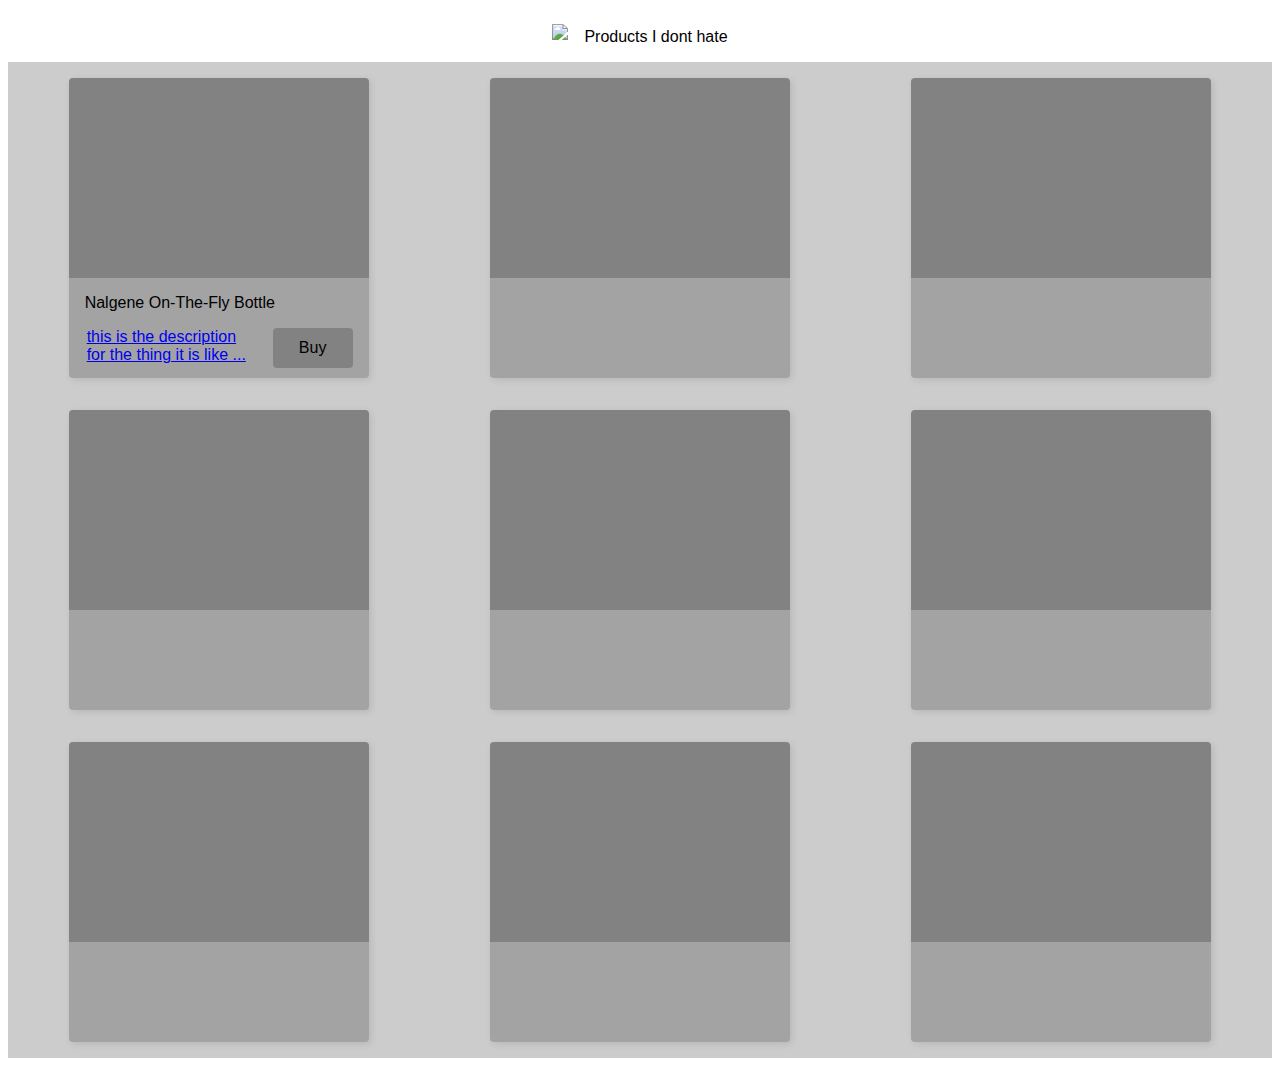
==== index.html @ 7bb7d7ef "init" ====
<!DOCTYPE html>
<html>
    <head>
        <meta charset="utf-8">
        <title>Products I don't hate, dot com</title>
        <link rel="stylesheet" href="/index.css">
        <link rel="icon" href="favicon.ico">
    </head>
    <body>
        <style media="screen">
            body {
                font-family: 'Helvetica', sans-serif;
            }
            .center {
                margin: 0 auto;
            }
            .container {
                display: flex;
                flex-direction: row;
            }
            .column {
                flex-direction: column;
            }
            .item {
                flex: auto;
            }
            .wrap {
                flex-wrap: wrap;
            }
            .just-fe {
                justify-content: flex-end;
            }
            .just-fs {
                justify-content: flex-start;
            }
            .just-sa {
                justify-content: space-around;
            }
            .just-c {
                justify-content: center;
            }
            .card {
                height: 300px;
                width: 300px;
                border-radius: 4px;
                box-shadow: 2px 2px 7px rgba(0,0,0,0.1);
                
            }
            .card > .image{
                width: 300px;
                height: 200px;
                border-radius: 4px 4px 0 0;
            }

            .ellipsis {
                white-space: nowrap;
                overflow: hidden;
                text-overflow: ellipsis;
            }
            .devbg {
                background-color: rgba(0,0,0,.2);
            }
            .m1 {
                margin: 1rem;
            }
            .m1r {
                margin-right: 1rem;
            }
            .m2 {
                margin: 1rem;
            }
            .ma {
                margin: auto;
            }

            .vam {
                vertical-align: middle;
            }
            .button {
                height: 40px;
                width: 80px;
                text-align: center;
                line-height: 40px;
                vertical-align: middle;
                cursor: pointer;
                border-radius: 4px;
            }
            .button:hover {
                box-shadow: 2px 2px 7px rgba(0,0,0,0.1);
            }
            .br4 {
            }


        </style>
        <div class="container just-c">
            <div class="container m1">
                <div class="">
                    <img
                        src="favicon.ico"
                        style="margin-right:1rem"
                        width="25px">
                    </img>
                </div>
                <div class="sans" style="margin-top:0.25rem">
                    Products I dont hate
                </div>
            </div>
        </div>
        <!-- Content area -->
        <div class="container just-sa wrap devbg">

            <div class="card m1 container column devbg">
                <div class="image devbg"></div>
                <div class="container just-fs">
                    <div class="m1">
                        Nalgene On-The-Fly Bottle
                    </div>
                </div>
                <div class="container just-fe content">
                    <a href="#">
                        <div class="m1r"
                            style="width: 170px;height: 2rem;">
                            this is the description for the thing it is like
                            ...
                        </div>
                    </a>
                    <div class="button m1r devbg">
                        Buy
                    </div>
                </div>
            </div>
            <div class="card m1 devbg">
                <div class="image devbg"></div>
            </div>
            <div class="card m1 devbg">
                <div class="image devbg"></div>
            </div>
            <div class="card m1 devbg">
                <div class="image devbg"></div>
            </div>
            <div class="card m1 devbg">
                <div class="image devbg"></div>
            </div>
            <div class="card m1 devbg">
                <div class="image devbg"></div>
            </div>
            <div class="card m1 devbg">
                <div class="image devbg"></div>
            </div>
            <div class="card m1 devbg">
                <div class="image devbg"></div>
            </div>
            <div class="card m1 devbg">
                <div class="image devbg"></div>
            </div>
        </div>
    </body>
</html>
---- index.css ----
.center {
    margin: 0 auto;
}
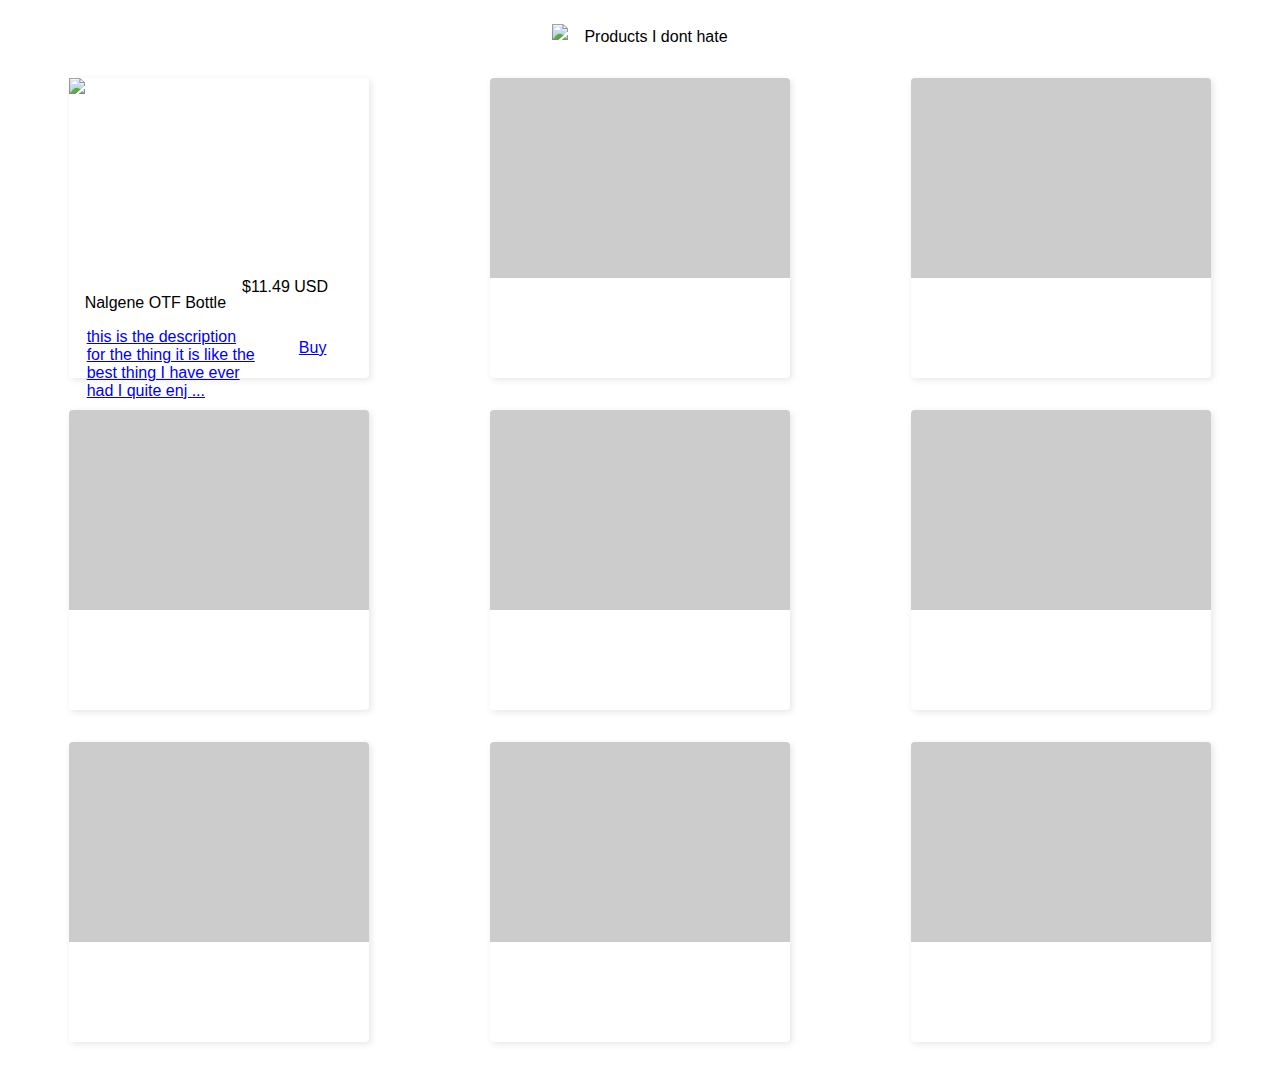
==== commit 088d310a: "adjusted price" ====
--- a/index.html
+++ b/index.html
@@ -3,97 +3,12 @@
     <head>
         <meta charset="utf-8">
         <title>Products I don't hate, dot com</title>
-        <link rel="stylesheet" href="/index.css">
-        <link rel="icon" href="favicon.ico">
+        <link rel="stylesheet" href="./index.css">
+        <link rel="icon" href="./favicon.ico">
     </head>
-    <body>
-        <style media="screen">
-            body {
-                font-family: 'Helvetica', sans-serif;
-            }
-            .center {
-                margin: 0 auto;
-            }
-            .container {
-                display: flex;
-                flex-direction: row;
-            }
-            .column {
-                flex-direction: column;
-            }
-            .item {
-                flex: auto;
-            }
-            .wrap {
-                flex-wrap: wrap;
-            }
-            .just-fe {
-                justify-content: flex-end;
-            }
-            .just-fs {
-                justify-content: flex-start;
-            }
-            .just-sa {
-                justify-content: space-around;
-            }
-            .just-c {
-                justify-content: center;
-            }
-            .card {
-                height: 300px;
-                width: 300px;
-                border-radius: 4px;
-                box-shadow: 2px 2px 7px rgba(0,0,0,0.1);
-                
-            }
-            .card > .image{
-                width: 300px;
-                height: 200px;
-                border-radius: 4px 4px 0 0;
-            }
-
-            .ellipsis {
-                white-space: nowrap;
-                overflow: hidden;
-                text-overflow: ellipsis;
-            }
-            .devbg {
-                background-color: rgba(0,0,0,.2);
-            }
-            .m1 {
-                margin: 1rem;
-            }
-            .m1r {
-                margin-right: 1rem;
-            }
-            .m2 {
-                margin: 1rem;
-            }
-            .ma {
-                margin: auto;
-            }
-
-            .vam {
-                vertical-align: middle;
-            }
-            .button {
-                height: 40px;
-                width: 80px;
-                text-align: center;
-                line-height: 40px;
-                vertical-align: middle;
-                cursor: pointer;
-                border-radius: 4px;
-            }
-            .button:hover {
-                box-shadow: 2px 2px 7px rgba(0,0,0,0.1);
-            }
-            .br4 {
-            }
-
-
-        </style>
-        <div class="container just-c">
+    <body class="bgowhite">
+        <!-- Header -->
+        <div class="container just-c bgowhite">
             <div class="container m1">
                 <div class="">
                     <img
@@ -108,50 +23,57 @@
             </div>
         </div>
         <!-- Content area -->
-        <div class="container just-sa wrap devbg">
-
-            <div class="card m1 container column devbg">
-                <div class="image devbg"></div>
-                <div class="container just-fs">
-                    <div class="m1">
-                        Nalgene On-The-Fly Bottle
+        <div class="container just-sa wrap bgowhite">
+            <!-- Cards -->
+            <div class="card m1 container column">
+                <div class="image">
+                    <img src="/nalgene.jpg">
+                </div>
+                <div class="container just-sb">
+                    <div class="m1 txblack">
+                        Nalgene OTF Bottle
+                    </div>
+                    <div class="m1r m1t txgrey">
+                        $11.49 USD
                     </div>
                 </div>
                 <div class="container just-fe content">
-                    <a href="#">
-                        <div class="m1r"
+                    <a href="https://medium.com/p/f77db0f5c89">
+                        <div class="m1r fs3 txgrey"
                             style="width: 170px;height: 2rem;">
                             this is the description for the thing it is like
-                            ...
+                            the best thing I have ever had I quite enj ...
                         </div>
                     </a>
-                    <div class="button m1r devbg">
-                        Buy
-                    </div>
+                    <a href="https://www.amazon.com/gp/product/B0043T37UY/ref=as_li_tl?ie=UTF8&camp=1789&creative=9325&creativeASIN=B0043T37UY&linkCode=as2&tag=nchudleigh03-20&linkId=22294459da1e09721bbe8e147e7e8def" class="tdnone">
+                        <div class="button m1r">
+                            Buy
+                        </div>
+                    </a>
                 </div>
             </div>
-            <div class="card m1 devbg">
+            <div class="card m1 ">
                 <div class="image devbg"></div>
             </div>
-            <div class="card m1 devbg">
+            <div class="card m1">
                 <div class="image devbg"></div>
             </div>
-            <div class="card m1 devbg">
+            <div class="card m1">
                 <div class="image devbg"></div>
             </div>
-            <div class="card m1 devbg">
+            <div class="card m1">
                 <div class="image devbg"></div>
             </div>
-            <div class="card m1 devbg">
+            <div class="card m1">
                 <div class="image devbg"></div>
             </div>
-            <div class="card m1 devbg">
+            <div class="card m1">
                 <div class="image devbg"></div>
             </div>
-            <div class="card m1 devbg">
+            <div class="card m1">
                 <div class="image devbg"></div>
             </div>
-            <div class="card m1 devbg">
+            <div class="card m1">
                 <div class="image devbg"></div>
             </div>
         </div>
--- a/index.css
+++ b/index.css
@@ -1,3 +1,82 @@
+body {
+    font-family: 'Helvetica', sans-serif;
+}
 .center {
     margin: 0 auto;
 }
+.container {
+    display: flex;
+    flex-direction: row;
+}
+.column {
+    flex-direction: column;
+}
+.item {
+    flex: auto;
+}
+.wrap {
+    flex-wrap: wrap;
+}
+.just-fe {
+    justify-content: flex-end;
+}
+.just-fs {
+    justify-content: flex-start;
+}
+.just-sa {
+    justify-content: space-around;
+}
+.just-c {
+    justify-content: center;
+}
+.card {
+    height: 300px;
+    width: 300px;
+    border-radius: 4px;
+    box-shadow: 2px 2px 7px rgba(0,0,0,0.1);
+
+}
+.card > .image{
+    width: 300px;
+    height: 200px;
+    border-radius: 4px 4px 0 0;
+}
+
+.ellipsis {
+    white-space: nowrap;
+    overflow: hidden;
+    text-overflow: ellipsis;
+}
+.devbg {
+    background-color: rgba(0,0,0,.2);
+}
+.m1 {
+    margin: 1rem;
+}
+.m1r {
+    margin-right: 1rem;
+}
+.m2 {
+    margin: 1rem;
+}
+.ma {
+    margin: auto;
+}
+
+.vam {
+    vertical-align: middle;
+}
+.button {
+    height: 40px;
+    width: 80px;
+    text-align: center;
+    line-height: 40px;
+    vertical-align: middle;
+    cursor: pointer;
+    border-radius: 4px;
+}
+.button:hover {
+    box-shadow: 2px 2px 7px rgba(0,0,0,0.1);
+}
+.br4 {
+}
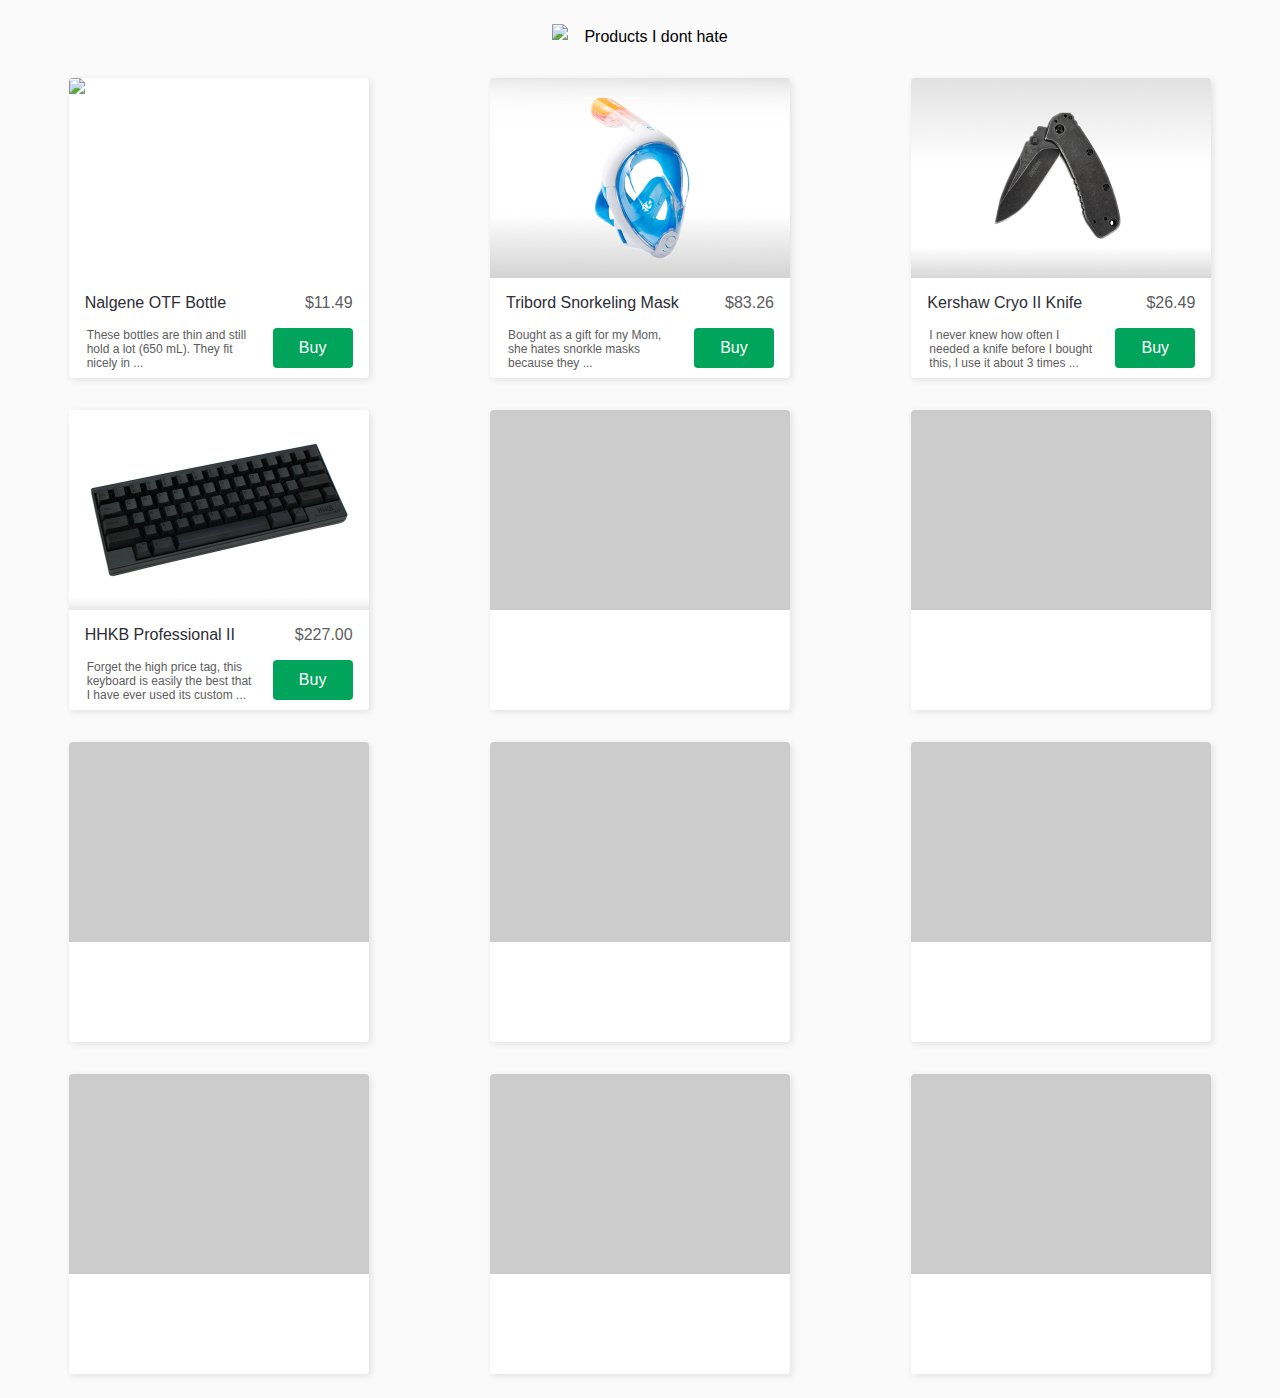
==== commit 2b2325a1: "added keyboard, knife and snorkel" ====
--- a/index.html
+++ b/index.html
@@ -34,18 +34,107 @@
                         Nalgene OTF Bottle
                     </div>
                     <div class="m1r m1t txgrey">
-                        $11.49 USD
+                        $11.49
                     </div>
                 </div>
                 <div class="container just-fe content">
-                    <a href="https://medium.com/p/f77db0f5c89">
+                    <a href="https://medium.com/p/f77db0f5c89" target="_blank">
                         <div class="m1r fs3 txgrey"
                             style="width: 170px;height: 2rem;">
-                            this is the description for the thing it is like
-                            the best thing I have ever had I quite enj ...
+                            These bottles are thin and still hold a lot (650 mL).
+                            They fit nicely in ...
                         </div>
                     </a>
-                    <a href="https://www.amazon.com/gp/product/B0043T37UY/ref=as_li_tl?ie=UTF8&camp=1789&creative=9325&creativeASIN=B0043T37UY&linkCode=as2&tag=nchudleigh03-20&linkId=22294459da1e09721bbe8e147e7e8def" class="tdnone">
+                    <a target="_blank"
+                    class="tdnone"
+                    href="https://www.amazon.com/gp/product/B0043T37UY/ref=as_li_tl?ie=UTF8&camp=1789&creative=9325&creativeASIN=B0043T37UY&linkCode=as2&tag=nchudleigh03-20&linkId=22294459da1e09721bbe8e147e7e8def">
+                        <div class="button m1r">
+                            Buy
+                        </div>
+                    </a>
+                </div>
+            </div>
+            <div class="card m1 container column">
+                <div class="image">
+                    <img src="/snorkel.png" width="300px">
+                </div>
+                <div class="container just-sb">
+                    <div class="m1 txblack">
+                        Tribord Snorkeling Mask
+                    </div>
+                    <div class="m1r m1t txgrey">
+                        $83.26
+                    </div>
+                </div>
+                <div class="container just-fe content">
+                    <a href="https://medium.com/p/TODO" target="_blank">
+                        <div class="m1r fs3 txgrey"
+                            style="width: 170px;height: 2rem;">
+                            Bought as a gift for my Mom, she
+                            hates snorkle masks because they ...
+                        </div>
+                    </a>
+                    <a target="_blank"
+                    class="tdnone"
+                    href="https://www.amazon.com/gp/product/B00O64T7UA/ref=as_li_tl?ie=UTF8&camp=1789&creative=9325&creativeASIN=B00O64T7UA&linkCode=as2&tag=nchudleigh03-20&linkId=d9ae2e0e9c6db693aaa643c63df4d606">
+                        <div class="button m1r">
+                            Buy
+                        </div>
+                    </a>
+                </div>
+            </div>
+            <div class="card m1 container column">
+                <div class="image">
+                    <img src="/knife.png" width="300px">
+                </div>
+                <div class="container just-sb">
+                    <div class="m1 txblack">
+                        Kershaw Cryo II Knife
+                    </div>
+                    <div class="m1r m1t txgrey">
+                        $26.49
+                    </div>
+                </div>
+                <div class="container just-fe content">
+                    <a href="https://medium.com/p/TODO" target="_blank">
+                        <div class="m1r fs3 txgrey"
+                            style="width: 170px;height: 2rem;">
+                            I never knew how often I needed a knife before I bought
+                            this, I use it about 3 times ...
+                        </div>
+                    </a>
+                    <a target="_blank"
+                    class="tdnone"
+                    href="https://www.amazon.com/gp/product/B00AU6NWP4/ref=as_li_tl?ie=UTF8&camp=1789&creative=9325&creativeASIN=B00AU6NWP4&linkCode=as2&tag=nchudleigh03-20&linkId=1b3f259af2f6bfb8d77d19a7e949c611">
+                        <div class="button m1r">
+                            Buy
+                        </div>
+                    </a>
+                </div>
+            </div>
+            <div class="card m1 container column">
+                <div class="image">
+                    <img src="/keyboard.png" width="300px">
+                </div>
+                <div class="container just-sb">
+                    <div class="m1 txblack">
+                        HHKB Professional II
+                    </div>
+                    <div class="m1r m1t txgrey">
+                        $227.00
+                    </div>
+                </div>
+                <div class="container just-fe content">
+                    <a href="https://medium.com/p/TODO" target="_blank">
+                        <div class="m1r fs3 txgrey"
+                            style="width: 170px;height: 2rem;">
+                            Forget the high price tag, this keyboard is
+                            easily the best that I have ever used its custom ...
+                        </div>
+                    </a>
+                    <a target="_blank"
+                    class="tdnone"
+                    href="https://www.amazon.com/gp/product/B00AU6NWP4/ref=as_li_tl?ie=UTF8&camp=1789&creative=9325&creativeASIN=B00AU6NWP4&linkCode=as2&tag=nchudleigh03-20&linkId=1b3f259af2f6bfb8d77d19a7e949c611">
                         <div class="button m1r">
                             Buy
                         </div>
--- a/index.css
+++ b/index.css
@@ -1,6 +1,24 @@
 body {
     font-family: 'Helvetica', sans-serif;
 }
+
+a {
+    text-decoration: none;
+}
+
+a:hover {
+    color: #4e4e4e;
+    text-decoration: underline;
+}
+
+.tdnone {
+    text-decoration: none;
+}
+.tdnone:hover {
+    text-decoration: none;
+}
+
+
 .center {
     margin: 0 auto;
 }
@@ -26,6 +44,9 @@
 .just-sa {
     justify-content: space-around;
 }
+.just-sb {
+    justify-content: space-between;
+}
 .just-c {
     justify-content: center;
 }
@@ -34,12 +55,13 @@
     width: 300px;
     border-radius: 4px;
     box-shadow: 2px 2px 7px rgba(0,0,0,0.1);
-
+    background-color: white;
 }
 .card > .image{
     width: 300px;
     height: 200px;
     border-radius: 4px 4px 0 0;
+    overflow: hidden;
 }
 
 .ellipsis {
@@ -47,14 +69,25 @@
     overflow: hidden;
     text-overflow: ellipsis;
 }
-.devbg {
-    background-color: rgba(0,0,0,.2);
+
+.fs2 {
+    font-size: 0.5rem;
 }
+.fs3 {
+    font-size: 0.75rem;
+}
+.fs4 {
+    font-size: 1rem;
+}
+
 .m1 {
     margin: 1rem;
 }
 .m1r {
     margin-right: 1rem;
+}
+.m1t {
+    margin-top: 1rem;
 }
 .m2 {
     margin: 1rem;
@@ -74,9 +107,33 @@
     vertical-align: middle;
     cursor: pointer;
     border-radius: 4px;
+    color: white;
+    background-color: rgb(0, 164, 90);
 }
 .button:hover {
+    background-color: rgb(4, 145, 82);
     box-shadow: 2px 2px 7px rgba(0,0,0,0.1);
 }
-.br4 {
+
+.bgowhite {
+    background-color: rgb(250, 250, 250);
 }
+
+.txblack {
+    color: #2d2d35;
+}
+.txgrey,
+.txgray {
+    color: #5d5d5d;
+}
+
+.devbg {
+    background-color: rgba(0,0,0,.2);
+}
+
+/*
+    image:       #ebeeff
+    title:       #6100bb
+    button:      #a3b1ff
+    description: #9672ee
+*/
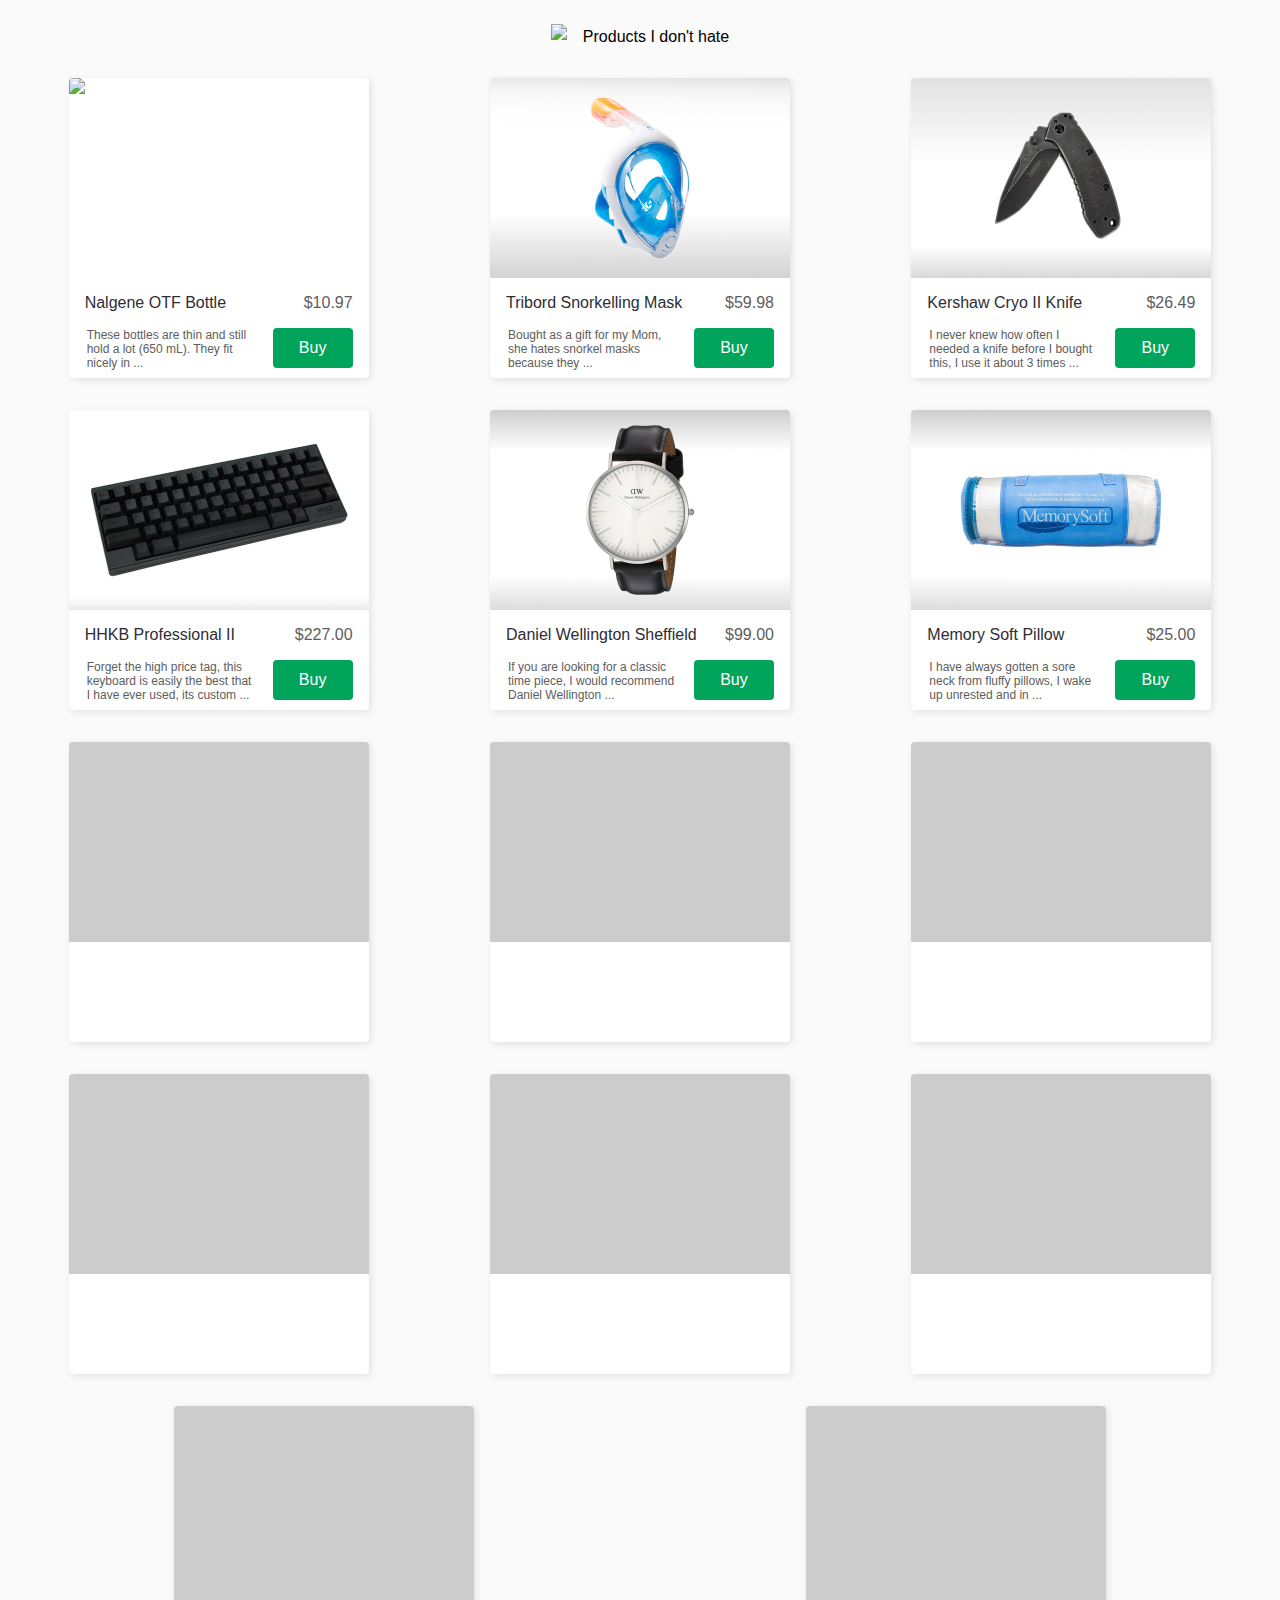
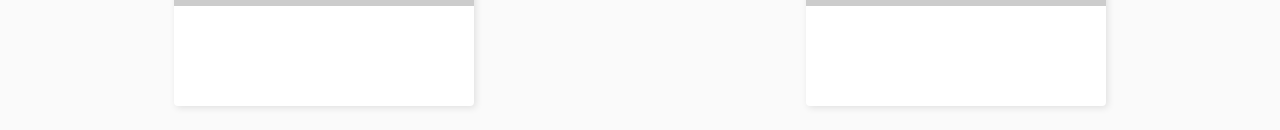
==== commit d19e4d81: "pillow and watch" ====
--- a/index.html
+++ b/index.html
@@ -3,10 +3,28 @@
     <head>
         <meta charset="utf-8">
         <title>Products I don't hate, dot com</title>
+        <meta name="description" content="Things I have bought that don't make me 😞">
+        <meta name="twitter:site" content="@stuffidonthate">
+        <meta name="twitter:title" content="💔 Products I don't hate">
+        <meta name="twitter:description" content="Things I have bought that don't make me 😞">
+        <meta name="twitter:image" content="./logo.png">
+
+        <meta property="og:site_name" context="💔 Products I don't hate"/>
+        <meta property="og:url" content="/"/>
+        <meta property="og:type" content="website"/>
+        <meta property="og:title" content="💔 Products I don't hate"/>
+        <meta property="og:description" content="Things I have bought that don't make me 😞"/>
+        <meta property="og:image" content="./logo.png"/>
         <link rel="stylesheet" href="./index.css">
         <link rel="icon" href="./favicon.ico">
     </head>
     <body class="bgowhite">
+        <script type="text/javascript">
+        function is_touch_device() {
+            return 'ontouchstart' in window || navigator.maxTouchPoints;
+        };
+        console.log(is_touch_device());
+        </script>
         <!-- Header -->
         <div class="container just-c bgowhite">
             <div class="container m1">
@@ -17,8 +35,8 @@
                         width="25px">
                     </img>
                 </div>
-                <div class="sans" style="margin-top:0.25rem">
-                    Products I dont hate
+                <div class="sans" style="margin-top:0.25rem; font-weight:100">
+                    Products I don't hate
                 </div>
             </div>
         </div>
@@ -27,18 +45,18 @@
             <!-- Cards -->
             <div class="card m1 container column">
                 <div class="image">
-                    <img src="/nalgene.jpg">
+                    <img src="/nalgene.jpg" width="300px">
                 </div>
                 <div class="container just-sb">
                     <div class="m1 txblack">
                         Nalgene OTF Bottle
                     </div>
                     <div class="m1r m1t txgrey">
-                        $11.49
-                    </div>
-                </div>
-                <div class="container just-fe content">
-                    <a href="https://medium.com/p/f77db0f5c89" target="_blank">
+                        $10.97
+                    </div>
+                </div>
+                <div class="container just-fe content">
+                    <a href="https://medium.com/products-i-dont-hate/f77db0f5c89" target="_blank">
                         <div class="m1r fs3 txgrey"
                             style="width: 170px;height: 2rem;">
                             These bottles are thin and still hold a lot (650 mL).
@@ -47,7 +65,7 @@
                     </a>
                     <a target="_blank"
                     class="tdnone"
-                    href="https://www.amazon.com/gp/product/B0043T37UY/ref=as_li_tl?ie=UTF8&camp=1789&creative=9325&creativeASIN=B0043T37UY&linkCode=as2&tag=nchudleigh03-20&linkId=22294459da1e09721bbe8e147e7e8def">
+                    href="http://amzn.to/2qfTUgW">
                         <div class="button m1r">
                             Buy
                         </div>
@@ -60,23 +78,23 @@
                 </div>
                 <div class="container just-sb">
                     <div class="m1 txblack">
-                        Tribord Snorkeling Mask
-                    </div>
-                    <div class="m1r m1t txgrey">
-                        $83.26
-                    </div>
-                </div>
-                <div class="container just-fe content">
-                    <a href="https://medium.com/p/TODO" target="_blank">
+                        Tribord Snorkelling Mask
+                    </div>
+                    <div class="m1r m1t txgrey">
+                        $59.98
+                    </div>
+                </div>
+                <div class="container just-fe content">
+                    <a href="https://medium.com/products-i-dont-hate/98a160390e69" target="_blank">
                         <div class="m1r fs3 txgrey"
                             style="width: 170px;height: 2rem;">
                             Bought as a gift for my Mom, she
-                            hates snorkle masks because they ...
-                        </div>
-                    </a>
-                    <a target="_blank"
-                    class="tdnone"
-                    href="https://www.amazon.com/gp/product/B00O64T7UA/ref=as_li_tl?ie=UTF8&camp=1789&creative=9325&creativeASIN=B00O64T7UA&linkCode=as2&tag=nchudleigh03-20&linkId=d9ae2e0e9c6db693aaa643c63df4d606">
+                            hates snorkel masks because they ...
+                        </div>
+                    </a>
+                    <a target="_blank"
+                    class="tdnone"
+                    href="http://amzn.to/2qVmOGu">
                         <div class="button m1r">
                             Buy
                         </div>
@@ -96,7 +114,8 @@
                     </div>
                 </div>
                 <div class="container just-fe content">
-                    <a href="https://medium.com/p/TODO" target="_blank">
+                    <a href="https://medium.com/products-i-dont-hate/734e96f5a77d"
+                    target="_blank">
                         <div class="m1r fs3 txgrey"
                             style="width: 170px;height: 2rem;">
                             I never knew how often I needed a knife before I bought
@@ -105,7 +124,7 @@
                     </a>
                     <a target="_blank"
                     class="tdnone"
-                    href="https://www.amazon.com/gp/product/B00AU6NWP4/ref=as_li_tl?ie=UTF8&camp=1789&creative=9325&creativeASIN=B00AU6NWP4&linkCode=as2&tag=nchudleigh03-20&linkId=1b3f259af2f6bfb8d77d19a7e949c611">
+                    href="http://amzn.to/2rPFzsT">
                         <div class="button m1r">
                             Buy
                         </div>
@@ -125,16 +144,75 @@
                     </div>
                 </div>
                 <div class="container just-fe content">
-                    <a href="https://medium.com/p/TODO" target="_blank">
+                    <a href="https://medium.com/products-i-dont-hate/4700a995959a" target="_blank">
                         <div class="m1r fs3 txgrey"
                             style="width: 170px;height: 2rem;">
                             Forget the high price tag, this keyboard is
-                            easily the best that I have ever used its custom ...
-                        </div>
-                    </a>
-                    <a target="_blank"
-                    class="tdnone"
-                    href="https://www.amazon.com/gp/product/B00AU6NWP4/ref=as_li_tl?ie=UTF8&camp=1789&creative=9325&creativeASIN=B00AU6NWP4&linkCode=as2&tag=nchudleigh03-20&linkId=1b3f259af2f6bfb8d77d19a7e949c611">
+                            easily the best that I have ever used, its custom ...
+                        </div>
+                    </a>
+                    <a target="_blank"
+                    class="tdnone"
+                    href="http://amzn.to/2qfBBIR">
+                        <div class="button m1r">
+                            Buy
+                        </div>
+                    </a>
+                </div>
+            </div>
+
+            <div class="card m1 container column">
+                <div class="image">
+                    <img src="/watch.png" width="300px">
+                </div>
+                <div class="container just-sb">
+                    <div class="m1 txblack">
+                        Daniel Wellington Sheffield
+                    </div>
+                    <div class="m1r m1t txgrey">
+                        $99.00
+                    </div>
+                </div>
+                <div class="container just-fe content">
+                    <a href="https://medium.com/products-i-dont-hate/c1d11fc54a55" target="_blank">
+                        <div class="m1r fs3 txgrey"
+                            style="width: 170px;height: 2rem;">
+                            If you are looking for a classic time piece,
+                            I would recommend Daniel Wellington ...
+                        </div>
+                    </a>
+                    <a target="_blank"
+                    class="tdnone"
+                    href="http://amzn.to/2rdoPxA">
+                        <div class="button m1r">
+                            Buy
+                        </div>
+                    </a>
+                </div>
+            </div>
+            <div class="card m1 container column">
+                <div class="image">
+                    <img src="/pillow.png" width="300px">
+                </div>
+                <div class="container just-sb">
+                    <div class="m1 txblack">
+                        Memory Soft Pillow
+                    </div>
+                    <div class="m1r m1t txgrey">
+                        $25.00
+                    </div>
+                </div>
+                <div class="container just-fe content">
+                    <a href="https://medium.com/products-i-dont-hate/198d5243a0c1" target="_blank">
+                        <div class="m1r fs3 txgrey"
+                            style="width: 170px;height: 2rem;">
+                            I have always gotten a sore neck from fluffy
+                            pillows, I wake up unrested and in ...
+                        </div>
+                    </a>
+                    <a target="_blank"
+                    class="tdnone"
+                    href="http://amzn.to/2rdqNOI">
                         <div class="button m1r">
                             Buy
                         </div>
@@ -166,5 +244,8 @@
                 <div class="image devbg"></div>
             </div>
         </div>
+
+        <!-- Tracking code -->
+        <script>(function(h,o,t,j,a,r){h.hj=h.hj||function(){(h.hj.q=h.hj.q||[]).push(arguments)};h._hjSettings={hjid:512084,hjsv:5};a=o.getElementsByTagName('head')[0];r=o.createElement('script');r.async=1;r.src=t+h._hjSettings.hjid+j+h._hjSettings.hjsv;a.appendChild(r);})(window,document,'//static.hotjar.com/c/hotjar-','.js?sv=');</script>
     </body>
 </html>
